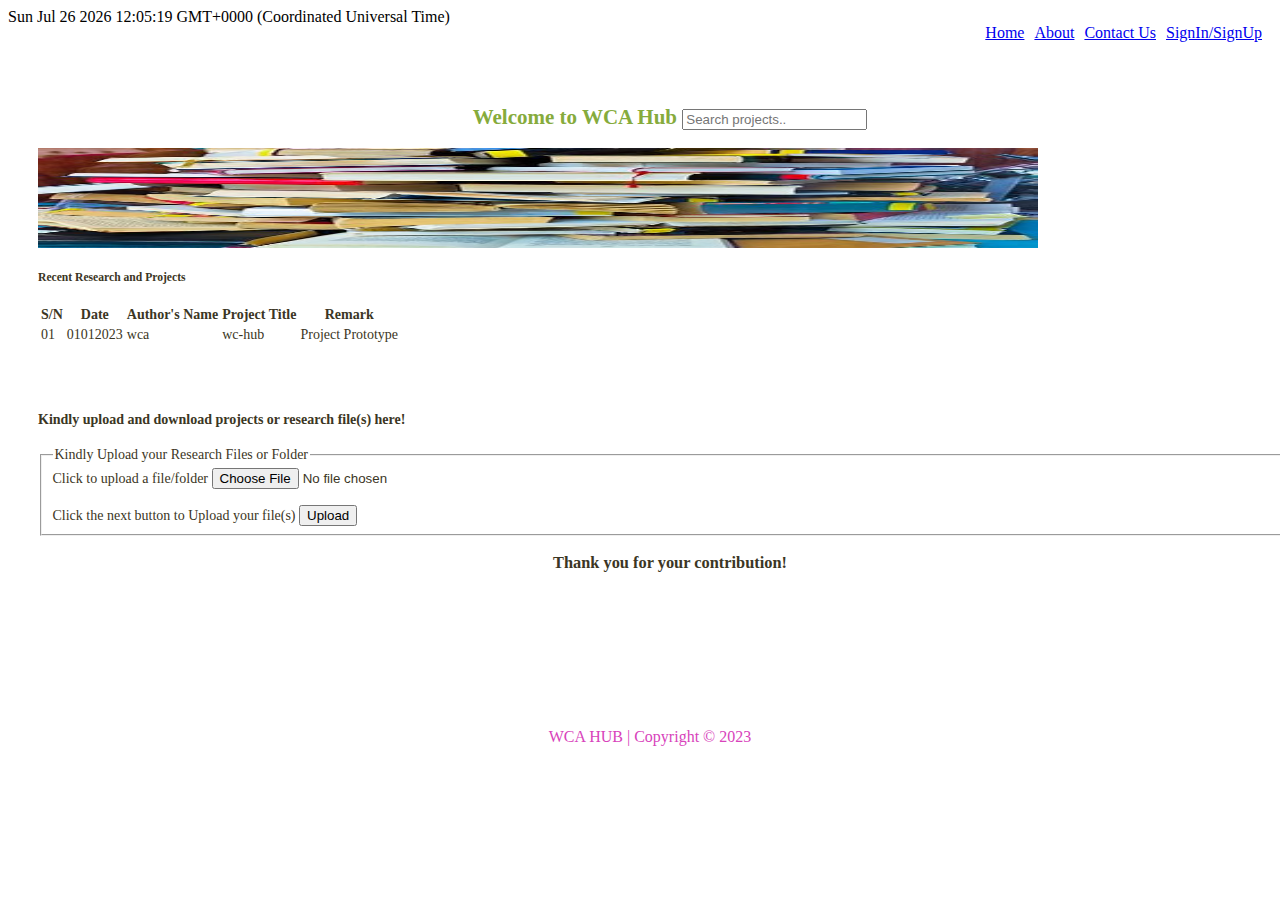
==== index.html @ 230fe59d "updating project files" ====
<!DOCTYPE html>
<html lang="en">

    <head>
        <meta 
        name="wca-hub" 
        content="Website"
        charset="utf-8"/>
        <title>WCA HUB</title>
        <link rel="stylesheet"
    type="text/css"
    href= "wca_stylesheet.css">
    <div class="nav">
        <nav>
            <ul>
                <li><a href = "index.html">Home</a></li>
                <li><a href = "about.html">About</a></li>
                <li><a href = "contact.html">Contact Us</a></li>
                <li><a href = "sign.html">SignIn/SignUp</a></li>
                
            </ul>
            </div>
        </nav> 
        <style>
            h2 {
              color: rgb(161, 155, 41);
              font-family: verdana;
            
            }
            p {
              color: red;
              font-family: courier;
              font-size: 80%;
            }
            </style>
            <script>
                var todays_date= new Date();
            document.write(todays_date);
            </script>
</head>
    <body>
        
        <section>
            <h2 style="text-align:center;">Welcome to WCA Hub <input id="searchbar" onkeyup="search_projects()" type="text"
                name="search" placeholder="Search projects.."></h2>
                        <img src="book01.jpeg" alt="Pile of Books" style="width:1000px;height:100px;">
                        <h5>Recent Research and Projects</h5>
                        <table name ="Recent-Upload">
                            <tr>
                                <th>S/N</th>
                                <th>Date</th>
                                <th>Author's Name</th>
                                <th>Project Title</th>
                                <th>Remark</th>
                            </tr>
                            <tr>   
                                <td>01</td>
                                <td>01012023</td>
                                <td>wca</td>
                                <td>wc-hub</td>
                                <td>Project Prototype</td>
                            </tr>
                        </table>
                        <br>
                        <br>
                        <br>
                        <h4>Kindly upload and download projects or research file(s) here!</h4>
                        <frame>
                            <fieldset>
                                <legend>Kindly Upload your Research Files or Folder</legend>
                                <label for="browse">Click to upload a file/folder</label>
                                <input type="file" onchange="showFile(this)">
                                <script>
                                    function showFile(input) {
                                    let file = input.files[0];

                                    alert(`File name: ${file.name}`); 
                                    }
                                </script>
                                <br><br>
                            <label for="upload" >Click the next button to Upload your file(s) </label>
                            <button onclick="showAlert()"id =Upload>Upload</button>
                            <script>
                                function showAlert(){
                                alert("File(s) Uploaded Successfully!");
                                }
                            </script>    
                        </fieldset>
                            
                        </frame>
                        <h3 style="text-align: center";> Thank you for your contribution!</h3>
                        
        </section>
        
        <footer>WCA HUB | Copyright &copy; 2023</footer>
    </body>
</html>
---- wca_stylesheet.css ----
<style>

header {
    margin:0px;
    padding:0px;
    height:10px;
    width:100%;
    float: center;
    text-align: center;
    align-content: center;
        }
    nav {
        display: flex;
        justify-content: space-between;
        margin-bottom: 0px;
        padding-bottom: 0px;
        border-bottom: 0px solid rgb(20, 85, 67);
        /text-transform: uppercase;
        float: right;
    }
        nav ul {
        display: flex;
        justify-content: space-between;
        align-items: flex-end;
        }
        nav li {
        list-style-type: none;
        margin-right: 10px;
        }
section {
    background-color: white;
    font-family: Georgia, 'Times New Roman', Times, serif;
    font-size: 14px;
    color: rgb(59, 54, 36);
    margin: 0px;
    padding: 30px;
    height: 600px;
    width:100%;
    float: left;
    h2{
        color:aquamarine;
        }
}
body{
    background-color:white;
    h2{
        color:rgb(134, 171, 60);
        }
}
    footer {
        background-color: white;
    	clear: both;
        color:rgb(216, 67, 187);
        margin:0px;
        padding:10px;
        height:10px;
        width:100%;
        text-align: center;
           }
</style>
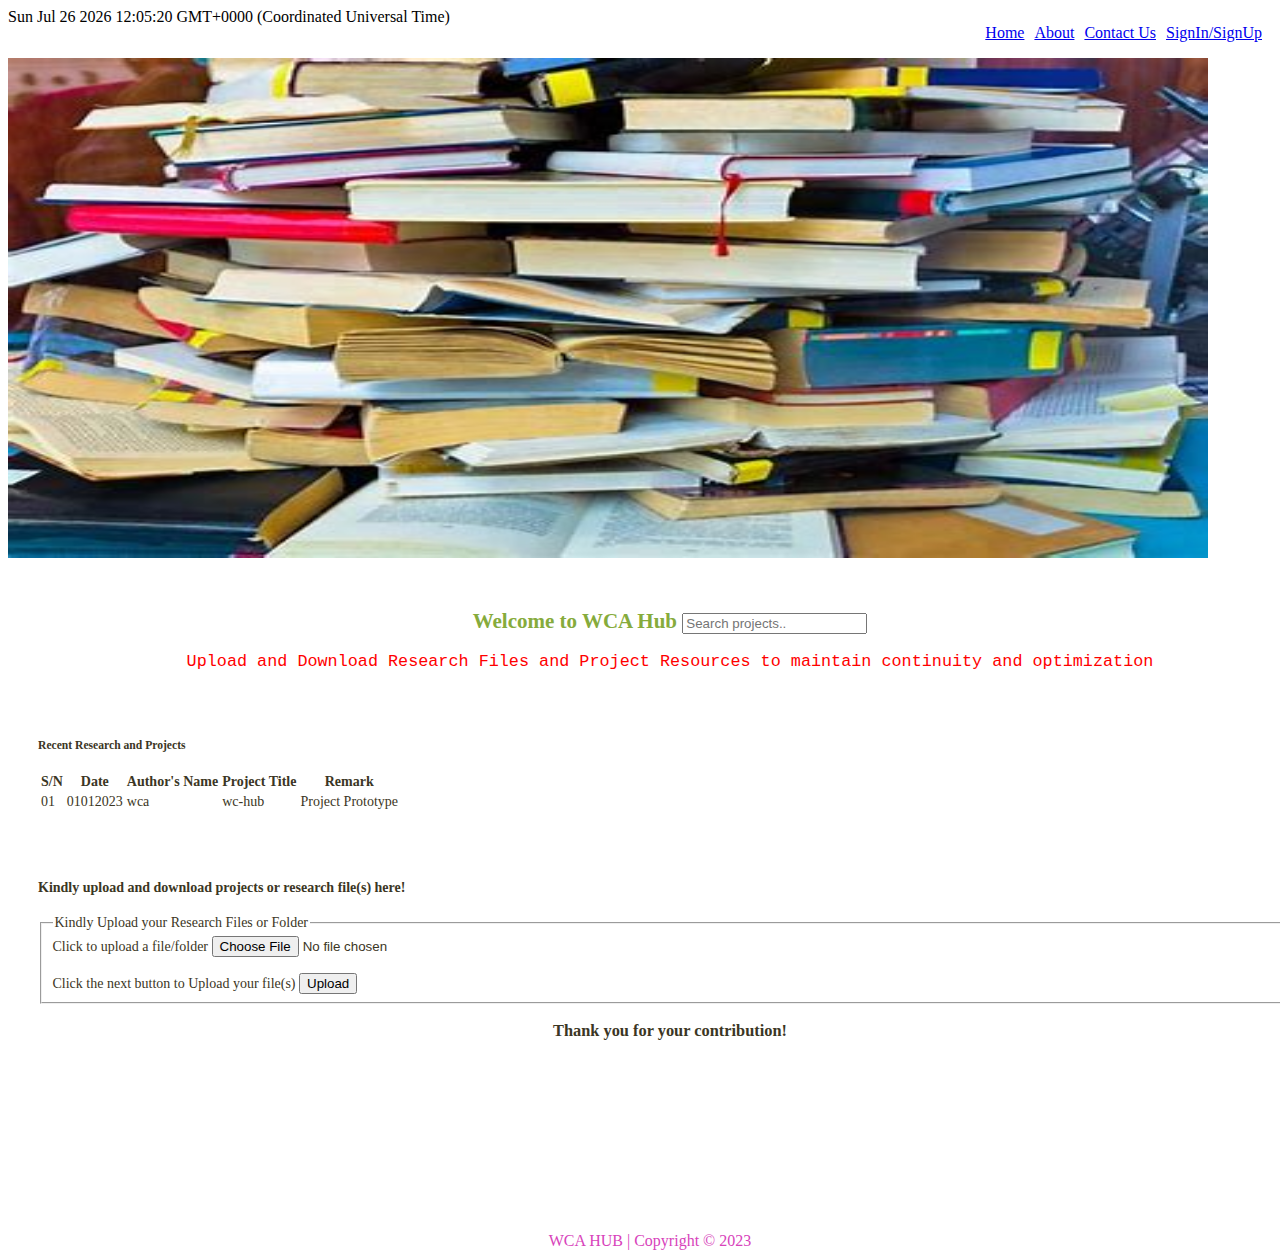
==== commit cdf87528: "Updating project files" ====
--- a/index.html
+++ b/index.html
@@ -30,7 +30,7 @@
             p {
               color: red;
               font-family: courier;
-              font-size: 80%;
+              font-size: 120%;
             }
             </style>
             <script>
@@ -39,11 +39,13 @@
             </script>
 </head>
     <body>
-        
+        <img src="book01.jpeg" alt="Pile of Books" style="width:1200px;height:500px;">
         <section>
             <h2 style="text-align:center;">Welcome to WCA Hub <input id="searchbar" onkeyup="search_projects()" type="text"
                 name="search" placeholder="Search projects.."></h2>
-                        <img src="book01.jpeg" alt="Pile of Books" style="width:1000px;height:100px;">
+                <p style="text-align:center;">Upload and Download Research Files and Project Resources to maintain continuity and optimization</p>
+                        <br>
+                        <br>
                         <h5>Recent Research and Projects</h5>
                         <table name ="Recent-Upload">
                             <tr>
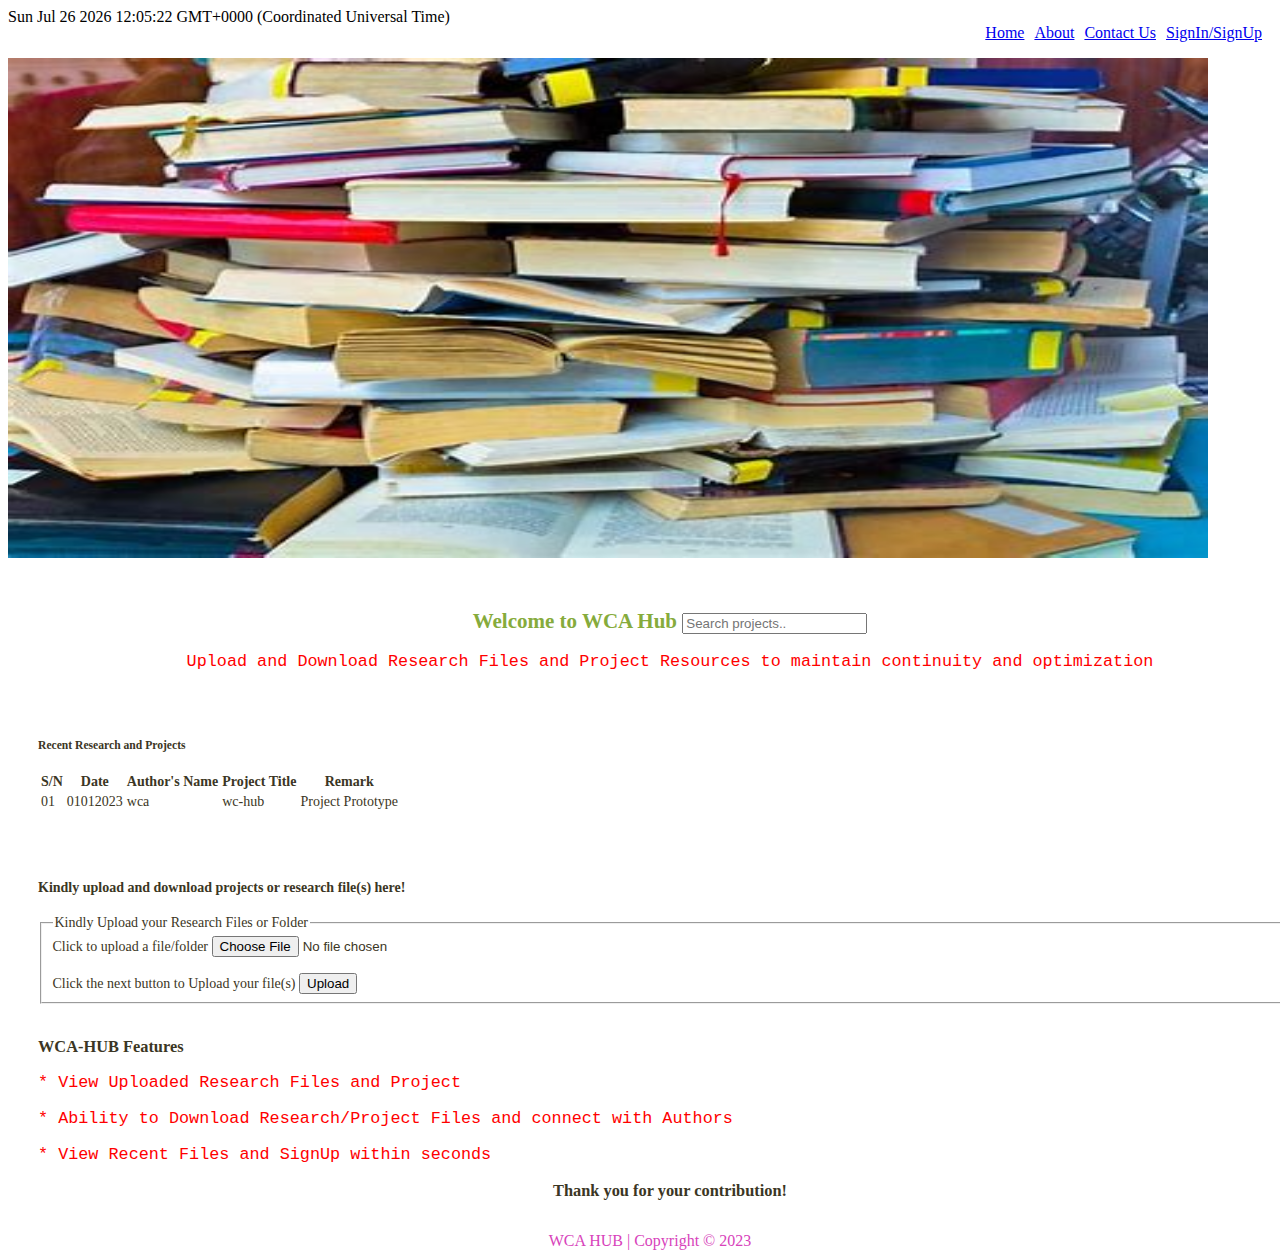
==== commit bbad18f8: "Updating Project files" ====
--- a/index.html
+++ b/index.html
@@ -90,7 +90,16 @@
                         </fieldset>
                             
                         </frame>
+                        
+                        <br>
+                        <h3> WCA-HUB Features</h3>
+                        <p>* View Uploaded Research Files and Project</p>
+                        <p>* Ability to Download Research/Project Files and connect with Authors</p>
+                        <p>* View Recent Files and SignUp within seconds</p>
+                
                         <h3 style="text-align: center";> Thank you for your contribution!</h3>
+                        
+
                         
         </section>
         
